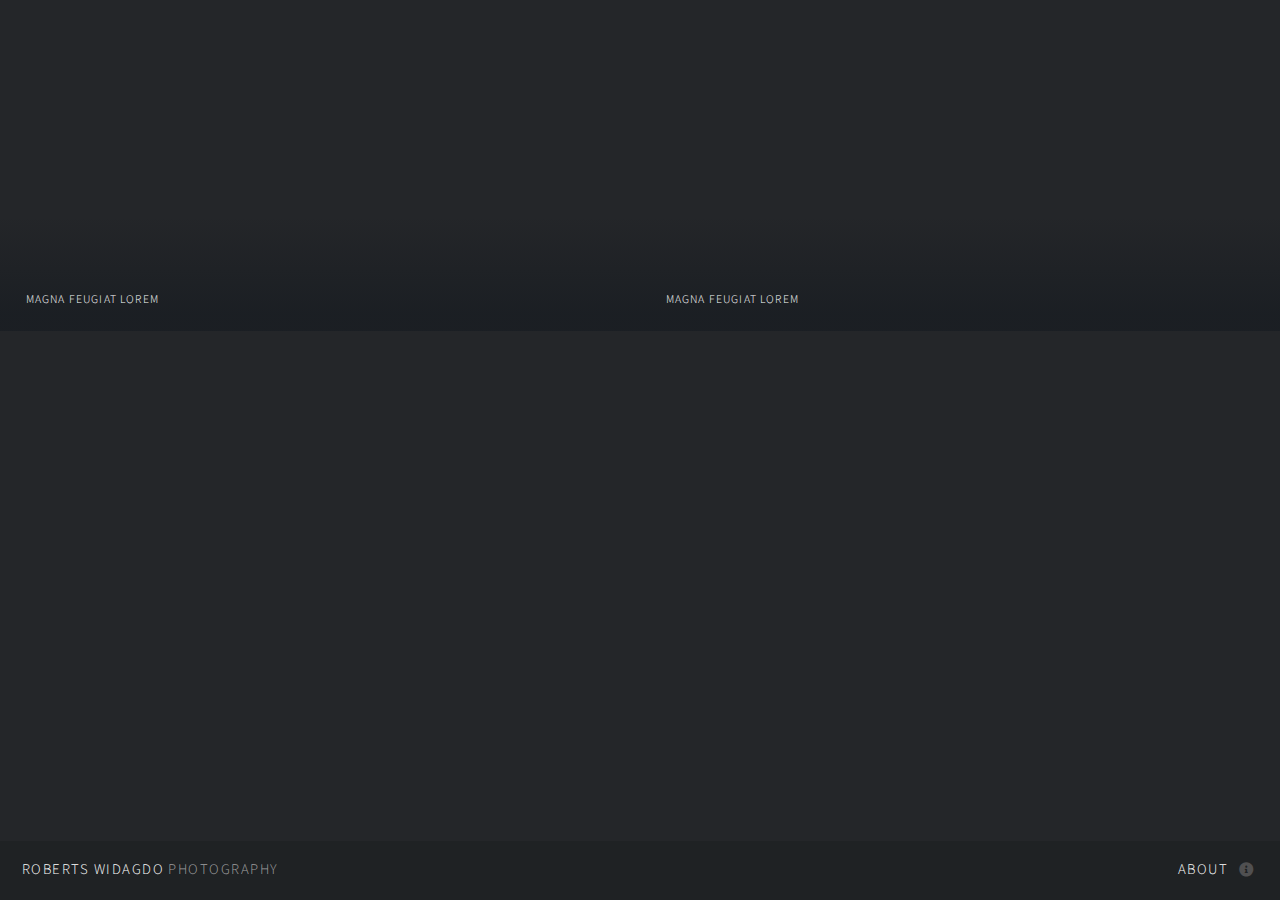
==== pw-mia-adi.html @ 7f32929f "Create pw-mia-adi.html" ====
<!DOCTYPE HTML>
<html>
	<head>
		<title>RBWFOTO</title>
		<meta charset="utf-8" />
		<meta name="viewport" content="width=device-width, initial-scale=1, user-scalable=no" />
		<link rel="stylesheet" href="assets/css/main.css" />
		<noscript><link rel="stylesheet" href="assets/css/noscript.css" /></noscript>
	</head>
	<body class="is-preload">

		<!-- Wrapper -->
			<div id="wrapper">

				<!-- Header -->
					<header id="header">
						<h1><a href="index.html"><strong>Roberts Widagdo</strong> Photography</a></h1>
						<nav>
							<ul>
								<li><a href="#footer" class="icon solid fa-info-circle">About</a></li>
							</ul>
						</nav>
					</header>

				<!-- Main -->
					<div id="main">
						<article class="thumb">
							<a href="" class="image"><img src="https://blogger.googleusercontent.com/img/b/R29vZ2xl/AVvXsEiyZt08YdNRZQcdRep_b0Y-7Dr7zTy5ydDOYCXAdX9guanfqTGHVHIMSTFKXyyU8jQsfkoTISosP-ZemghnAjhggriXXjZvtQCSNwgmdZ9brph1n5F2cwv7ND1FIJopFRBMTp8ZZh1ey6k/s0/MIA-ADI-9876.JPG" alt="" /></a>
							<h2>Magna feugiat lorem</h2>
							<p>Nunc blandit nisi ligula magna sodales lectus elementum non. Integer id venenatis velit.</p>
						</article>
						<article class="thumb">
							<a href="" class="image"><img src="https://blogger.googleusercontent.com/img/b/R29vZ2xl/AVvXsEiJ1eOa-jN_npwPUjPV8IHs7DiApx2Ga6mR7UjkNAPLo2ZorU5rnmMnMr8PMeSB8buSGGqHCqXpHGmDaRL2zPAWBWF8BonSqEHM4IaH40lsEwYGrh0oNAQtzNNUUt9MH_PYNfpH9C2I3NA/s1200/AirBrush_20200314105301.jpg" alt="" /></a>
							<h2>Magna feugiat lorem</h2>
							<p>Nunc blandit nisi ligula magna sodales lectus elementum non. Integer id venenatis velit.</p>
						</article>


            
					</div>

				<!-- Footer -->
					<footer id="footer" class="panel">
						<div class="inner split">
							<div>
								<section>
									<h2>Roberts Widagdo Photography</h2>
									<p>Freelance Photographer based on Surabaya - Indonesia.<br/>Book now for your Wedding, PreWedding, Engagement, Birthday, or any Events.<br/>Feel free to call : 081332565350</p>
								</section>
								<section>
									<h2>Follow me on ...</h2>
									<ul class="icons">
										<li><a href="https://x.com/rbwfoto" class="icon brands fa-twitter" target=”_blank”><span class="label">Twitter</span></a></li>
										<li><a href="https://www.instagram.com/rbw.foto/" class="icon brands fa-instagram" target=”_blank”><span class="label">Instagram</span></a></li>
										<li><a href="https://www.instagram.com/roman.wine/" class="icon brands fa-instagram" target=”_blank”><span class="label">Instagram</span></a></li>
										<li><a href="https://www.youtube.com/@rbwfoto" class="icon brands fa-youtube" target=”_blank”><span class="label">Youtube</span></a></li>
									</ul>
								</section>
								<p class="copyright">
									&copy; 2024 <a href="">Roberts Widagdo Photography</a>.
								</p>
							</div>
						</div>
					</footer>

			</div>

		<!-- Scripts -->
			<script src="assets/js/jquery.min.js"></script>
			<script src="assets/js/jquery.poptrox.min.js"></script>
			<script src="assets/js/browser.min.js"></script>
			<script src="assets/js/breakpoints.min.js"></script>
			<script src="assets/js/util.js"></script>
			<script src="assets/js/main.js"></script>

	</body>
</html>
---- assets/css/main.css ----
@import url(fontawesome-all.min.css);
@import url("https://fonts.googleapis.com/css?family=Source+Sans+Pro:300,300italic,400,400italic");

/*
	Multiverse by HTML5 UP
	html5up.net | @ajlkn
	Free for personal and commercial use under the CCA 3.0 license (html5up.net/license)
*/

@-moz-keyframes spinner {
	0% {
		-moz-transform: rotate(0deg);
		-webkit-transform: rotate(0deg);
		-ms-transform: rotate(0deg);
		transform: rotate(0deg);
	}

	100% {
		-moz-transform: rotate(359deg);
		-webkit-transform: rotate(359deg);
		-ms-transform: rotate(359deg);
		transform: rotate(359deg);
	}
}

@-webkit-keyframes spinner {
	0% {
		-moz-transform: rotate(0deg);
		-webkit-transform: rotate(0deg);
		-ms-transform: rotate(0deg);
		transform: rotate(0deg);
	}

	100% {
		-moz-transform: rotate(359deg);
		-webkit-transform: rotate(359deg);
		-ms-transform: rotate(359deg);
		transform: rotate(359deg);
	}
}

@-ms-keyframes spinner {
	0% {
		-moz-transform: rotate(0deg);
		-webkit-transform: rotate(0deg);
		-ms-transform: rotate(0deg);
		transform: rotate(0deg);
	}

	100% {
		-moz-transform: rotate(359deg);
		-webkit-transform: rotate(359deg);
		-ms-transform: rotate(359deg);
		transform: rotate(359deg);
	}
}

@keyframes spinner {
	0% {
		-moz-transform: rotate(0deg);
		-webkit-transform: rotate(0deg);
		-ms-transform: rotate(0deg);
		transform: rotate(0deg);
	}

	100% {
		-moz-transform: rotate(359deg);
		-webkit-transform: rotate(359deg);
		-ms-transform: rotate(359deg);
		transform: rotate(359deg);
	}
}

html, body, div, span, applet, object,
iframe, h1, h2, h3, h4, h5, h6, p, blockquote,
pre, a, abbr, acronym, address, big, cite,
code, del, dfn, em, img, ins, kbd, q, s, samp,
small, strike, strong, sub, sup, tt, var, b,
u, i, center, dl, dt, dd, ol, ul, li, fieldset,
form, label, legend, table, caption, tbody,
tfoot, thead, tr, th, td, article, aside,
canvas, details, embed, figure, figcaption,
footer, header, hgroup, menu, nav, output, ruby,
section, summary, time, mark, audio, video {
	margin: 0;
	padding: 0;
	border: 0;
	font-size: 100%;
	font: inherit;
	vertical-align: baseline;}

article, aside, details, figcaption, figure,
footer, header, hgroup, menu, nav, section {
	display: block;}

body {
	line-height: 1;
}

ol, ul {
	list-style: none;
}

blockquote, q {
	quotes: none;
}

	blockquote:before, blockquote:after, q:before, q:after {
		content: '';
		content: none;
	}

table {
	border-collapse: collapse;
	border-spacing: 0;
}

body {
	-webkit-text-size-adjust: none;
}

mark {
	background-color: transparent;
	color: inherit;
}

input::-moz-focus-inner {
	border: 0;
	padding: 0;
}

input, select, textarea {
	-moz-appearance: none;
	-webkit-appearance: none;
	-ms-appearance: none;
	appearance: none;
}

/* Basic */

	@-ms-viewport {
		width: device-width;
	}

	body {
		-ms-overflow-style: scrollbar;
	}

	@media screen and (max-width: 480px) {

		html, body {
			min-width: 320px;
		}

	}

	html {
		box-sizing: border-box;
	}

	*, *:before, *:after {
		box-sizing: inherit;
	}

	body {
		background: #242629;
	}

		body.is-preload *, body.is-preload *:before, body.is-preload *:after {
			-moz-animation: none !important;
			-webkit-animation: none !important;
			-ms-animation: none !important;
			animation: none !important;
			-moz-transition: none !important;
			-webkit-transition: none !important;
			-ms-transition: none !important;
			transition: none !important;
		}

		body.is-resizing *, body.is-resizing *:before, body.is-resizing *:after {
			-moz-animation: none !important;
			-webkit-animation: none !important;
			-ms-animation: none !important;
			animation: none !important;
			-moz-transition: none !important;
			-webkit-transition: none !important;
			-ms-transition: none !important;
			transition: none !important;
		}

/* Type */

	body, input, select, textarea {
		color: #a0a0a1;
		font-family: "Source Sans Pro", Helvetica, sans-serif;
		font-size: 15pt;
		font-weight: 300;
		letter-spacing: 0.025em;
		line-height: 1.65;
	}

		@media screen and (max-width: 1680px) {

			body, input, select, textarea {
				font-size: 11pt;
			}

		}

	a {
		-moz-transition: color 0.2s ease-in-out, border-bottom-color 0.2s ease-in-out;
		-webkit-transition: color 0.2s ease-in-out, border-bottom-color 0.2s ease-in-out;
		-ms-transition: color 0.2s ease-in-out, border-bottom-color 0.2s ease-in-out;
		transition: color 0.2s ease-in-out, border-bottom-color 0.2s ease-in-out;
		border-bottom: dotted 1px;
		color: #34a58e;
		text-decoration: none;
	}

		a:hover {
			border-bottom-color: transparent;
			color: #34a58e !important;
		}

	strong, b {
		color: #ffffff;
		font-weight: 300;
	}

	em, i {
		font-style: italic;
	}

	p {
		margin: 0 0 2em 0;
	}

	h1, h2, h3, h4, h5, h6 {
		color: #ffffff;
		font-weight: 300;
		letter-spacing: 0.1em;
		line-height: 1.5;
		margin: 0 0 1em 0;
		text-transform: uppercase;
	}

		h1 a, h2 a, h3 a, h4 a, h5 a, h6 a {
			color: inherit;
			text-decoration: none;
		}

	h1 {
		font-size: 2em;
	}

	h2 {
		font-size: 1.25em;
	}

	h3 {
		font-size: 1.1em;
	}

	h4 {
		font-size: 1em;
	}

	h5 {
		font-size: 0.9em;
	}

	h6 {
		font-size: 0.7em;
	}

	@media screen and (max-width: 736px) {

		h2 {
			font-size: 1em;
		}

		h3 {
			font-size: 0.9em;
		}

		h4 {
			font-size: 0.8em;
		}

		h5 {
			font-size: 0.7em;
		}

		h6 {
			font-size: 0.7em;
		}

	}

	sub {
		font-size: 0.8em;
		position: relative;
		top: 0.5em;
	}

	sup {
		font-size: 0.8em;
		position: relative;
		top: -0.5em;
	}

	blockquote {
		border-left: 4px #36383c;
		font-style: italic;
		margin: 0 0 2em 0;
		padding: 0.5em 0 0.5em 2em;
	}

	code {
		background: #34363b;
		border: solid 1px #36383c;
		font-family: "Courier New", monospace;
		font-size: 0.9em;
		margin: 0 0.25em;
		padding: 0.25em 0.65em;
	}

	pre {
		-webkit-overflow-scrolling: touch;
		font-family: "Courier New", monospace;
		font-size: 0.9em;
		margin: 0 0 2em 0;
	}

		pre code {
			display: block;
			line-height: 1.75;
			padding: 1em 1.5em;
			overflow-x: auto;
		}

	hr {
		border: 0;
		border-bottom: solid 1px #36383c;
		margin: 2em 0;
	}

		hr.major {
			margin: 3em 0;
		}

	.align-left {
		text-align: left;
	}

	.align-center {
		text-align: center;
	}

	.align-right {
		text-align: right;
	}

/* Button */

	input[type="submit"],
	input[type="reset"],
	input[type="button"],
	button,
	.button {
		-moz-appearance: none;
		-webkit-appearance: none;
		-ms-appearance: none;
		appearance: none;
		-moz-transition: background-color 0.2s ease-in-out, box-shadow 0.2s ease-in-out, color 0.2s ease-in-out;
		-webkit-transition: background-color 0.2s ease-in-out, box-shadow 0.2s ease-in-out, color 0.2s ease-in-out;
		-ms-transition: background-color 0.2s ease-in-out, box-shadow 0.2s ease-in-out, color 0.2s ease-in-out;
		transition: background-color 0.2s ease-in-out, box-shadow 0.2s ease-in-out, color 0.2s ease-in-out;
		background-color: transparent;
		border: 0;
		border-radius: 0;
		box-shadow: inset 0 0 0 2px #36383c;
		color: #ffffff !important;
		cursor: pointer;
		display: inline-block;
		font-size: 0.9em;
		font-weight: 300;
		height: 3.05556em;
		letter-spacing: 0.1em;
		line-height: 3.05556em;
		padding: 0 2.5em;
		text-align: center;
		text-decoration: none;
		text-transform: uppercase;
		white-space: nowrap;
	}

		input[type="submit"]:hover,
		input[type="reset"]:hover,
		input[type="button"]:hover,
		button:hover,
		.button:hover {
			box-shadow: inset 0 0 0 2px #34a58e;
			color: #34a58e !important;
		}

			input[type="submit"]:hover:active,
			input[type="reset"]:hover:active,
			input[type="button"]:hover:active,
			button:hover:active,
			.button:hover:active {
				background-color: rgba(52, 165, 142, 0.15);
				color: #34a58e !important;
			}

		input[type="submit"].icon,
		input[type="reset"].icon,
		input[type="button"].icon,
		button.icon,
		.button.icon {
			padding-left: 1.35em;
		}

			input[type="submit"].icon:before,
			input[type="reset"].icon:before,
			input[type="button"].icon:before,
			button.icon:before,
			.button.icon:before {
				margin-right: 0.5em;
			}

		input[type="submit"].fit,
		input[type="reset"].fit,
		input[type="button"].fit,
		button.fit,
		.button.fit {
			width: 100%;
		}

		input[type="submit"].small,
		input[type="reset"].small,
		input[type="button"].small,
		button.small,
		.button.small {
			font-size: 0.8em;
		}

		input[type="submit"].large,
		input[type="reset"].large,
		input[type="button"].large,
		button.large,
		.button.large {
			font-size: 1.35em;
		}

		input[type="submit"].primary,
		input[type="reset"].primary,
		input[type="button"].primary,
		button.primary,
		.button.primary {
			background-color: #34a58e;
			box-shadow: none;
		}

			input[type="submit"].primary:hover,
			input[type="reset"].primary:hover,
			input[type="button"].primary:hover,
			button.primary:hover,
			.button.primary:hover {
				background-color: #47c5ab;
				color: #ffffff !important;
			}

				input[type="submit"].primary:hover:active,
				input[type="reset"].primary:hover:active,
				input[type="button"].primary:hover:active,
				button.primary:hover:active,
				.button.primary:hover:active {
					background-color: #287e6d;
				}

		input[type="submit"].disabled, input[type="submit"]:disabled,
		input[type="reset"].disabled,
		input[type="reset"]:disabled,
		input[type="button"].disabled,
		input[type="button"]:disabled,
		button.disabled,
		button:disabled,
		.button.disabled,
		.button:disabled {
			pointer-events: none;
			opacity: 0.35;
		}

/* Form */

	form {
		margin: 0 0 2em 0;
	}

		form > :last-child {
			margin-bottom: 0;
		}

		form > .fields {
			display: -moz-flex;
			display: -webkit-flex;
			display: -ms-flex;
			display: flex;
			-moz-flex-wrap: wrap;
			-webkit-flex-wrap: wrap;
			-ms-flex-wrap: wrap;
			flex-wrap: wrap;
			width: calc(100% + 3em);
			margin: -1.5em 0 2em -1.5em;
		}

			form > .fields > .field {
				-moz-flex-grow: 0;
				-webkit-flex-grow: 0;
				-ms-flex-grow: 0;
				flex-grow: 0;
				-moz-flex-shrink: 0;
				-webkit-flex-shrink: 0;
				-ms-flex-shrink: 0;
				flex-shrink: 0;
				padding: 1.5em 0 0 1.5em;
				width: calc(100% - 1.5em);
			}

				form > .fields > .field.half {
					width: calc(50% - 0.75em);
				}

				form > .fields > .field.third {
					width: calc(100%/3 - 0.5em);
				}

				form > .fields > .field.quarter {
					width: calc(25% - 0.375em);
				}

		@media screen and (max-width: 736px) {

			form > .fields {
				width: calc(100% + 3em);
				margin: -1.5em 0 2em -1.5em;
			}

				form > .fields > .field {
					padding: 1.5em 0 0 1.5em;
					width: calc(100% - 1.5em);
				}

					form > .fields > .field.half {
						width: calc(100% - 1.5em);
					}

					form > .fields > .field.third {
						width: calc(100% - 1.5em);
					}

					form > .fields > .field.quarter {
						width: calc(100% - 1.5em);
					}

		}

	label {
		color: #ffffff;
		display: block;
		font-size: 0.9em;
		font-weight: 300;
		margin: 0 0 1em 0;
	}

	input[type="text"],
	input[type="password"],
	input[type="email"],
	input[type="tel"],
	input[type="search"],
	input[type="url"],
	select,
	textarea {
		-moz-appearance: none;
		-webkit-appearance: none;
		-ms-appearance: none;
		appearance: none;
		background: #34363b;
		border: 0;
		border-radius: 0;
		color: #a0a0a1;
		display: block;
		outline: 0;
		padding: 0 1em;
		text-decoration: none;
		width: 100%;
	}

		input[type="text"]:invalid,
		input[type="password"]:invalid,
		input[type="email"]:invalid,
		input[type="tel"]:invalid,
		input[type="search"]:invalid,
		input[type="url"]:invalid,
		select:invalid,
		textarea:invalid {
			box-shadow: none;
		}

		input[type="text"]:focus,
		input[type="password"]:focus,
		input[type="email"]:focus,
		input[type="tel"]:focus,
		input[type="search"]:focus,
		input[type="url"]:focus,
		select:focus,
		textarea:focus {
			box-shadow: inset 0 0 0 2px #34a58e;
		}

	select {
		background-image: url("data:image/svg+xml;charset=utf8,%3Csvg xmlns='http://www.w3.org/2000/svg' width='40' height='40' preserveAspectRatio='none' viewBox='0 0 40 40'%3E%3Cpath d='M9.4,12.3l10.4,10.4l10.4-10.4c0.2-0.2,0.5-0.4,0.9-0.4c0.3,0,0.6,0.1,0.9,0.4l3.3,3.3c0.2,0.2,0.4,0.5,0.4,0.9 c0,0.4-0.1,0.6-0.4,0.9L20.7,31.9c-0.2,0.2-0.5,0.4-0.9,0.4c-0.3,0-0.6-0.1-0.9-0.4L4.3,17.3c-0.2-0.2-0.4-0.5-0.4-0.9 c0-0.4,0.1-0.6,0.4-0.9l3.3-3.3c0.2-0.2,0.5-0.4,0.9-0.4S9.1,12.1,9.4,12.3z' fill='%2336383c' /%3E%3C/svg%3E");
		background-size: 1.25rem;
		background-repeat: no-repeat;
		background-position: calc(100% - 1rem) center;
		height: 2.75em;
		padding-right: 2.75em;
		text-overflow: ellipsis;
	}

		select option {
			color: #ffffff;
			background: #242629;
		}

		select:focus::-ms-value {
			background-color: transparent;
		}

		select::-ms-expand {
			display: none;
		}

	input[type="text"],
	input[type="password"],
	input[type="email"],
	input[type="tel"],
	input[type="search"],
	input[type="url"],
	select {
		height: 2.75em;
	}

	textarea {
		padding: 0.75em 1em;
	}

	input[type="checkbox"],
	input[type="radio"] {
		-moz-appearance: none;
		-webkit-appearance: none;
		-ms-appearance: none;
		appearance: none;
		display: block;
		float: left;
		margin-right: -2em;
		opacity: 0;
		width: 1em;
		z-index: -1;
	}

		input[type="checkbox"] + label,
		input[type="radio"] + label {
			text-decoration: none;
			color: #a0a0a1;
			cursor: pointer;
			display: inline-block;
			font-size: 1em;
			font-weight: 300;
			padding-left: 2.4em;
			padding-right: 0.75em;
			position: relative;
		}

			input[type="checkbox"] + label:before,
			input[type="radio"] + label:before {
				-moz-osx-font-smoothing: grayscale;
				-webkit-font-smoothing: antialiased;
				display: inline-block;
				font-style: normal;
				font-variant: normal;
				text-rendering: auto;
				line-height: 1;
				text-transform: none !important;
				font-family: 'Font Awesome 5 Free';
				font-weight: 900;
			}

			input[type="checkbox"] + label:before,
			input[type="radio"] + label:before {
				background: #34363b;
				content: '';
				display: inline-block;
				font-size: 0.8em;
				height: 2.0625em;
				left: 0;
				line-height: 2.0625em;
				position: absolute;
				text-align: center;
				top: 0;
				width: 2.0625em;
			}

		input[type="checkbox"]:checked + label:before,
		input[type="radio"]:checked + label:before {
			background: #34a58e;
			border-color: #34a58e;
			color: #ffffff;
			content: '\f00c';
		}

		input[type="checkbox"]:focus + label:before,
		input[type="radio"]:focus + label:before {
			box-shadow: 0 0 0 2px #34a58e;
		}

	input[type="radio"] + label:before {
		border-radius: 100%;
	}

	::-webkit-input-placeholder {
		color: #707071 !important;
		opacity: 1.0;
	}

	:-moz-placeholder {
		color: #707071 !important;
		opacity: 1.0;
	}

	::-moz-placeholder {
		color: #707071 !important;
		opacity: 1.0;
	}

	:-ms-input-placeholder {
		color: #707071 !important;
		opacity: 1.0;
	}

/* Icon */

	.icon {
		text-decoration: none;
		border-bottom: none;
		position: relative;
	}

		.icon:before {
			-moz-osx-font-smoothing: grayscale;
			-webkit-font-smoothing: antialiased;
			display: inline-block;
			font-style: normal;
			font-variant: normal;
			text-rendering: auto;
			line-height: 1;
			text-transform: none !important;
			font-family: 'Font Awesome 5 Free';
			font-weight: 400;
		}

		.icon > .label {
			display: none;
		}

		.icon:before {
			line-height: inherit;
		}

		.icon.solid:before {
			font-weight: 900;
		}

		.icon.brands:before {
			font-family: 'Font Awesome 5 Brands';
		}

/* List */

	ol {
		list-style: decimal;
		margin: 0 0 2em 0;
		padding-left: 1.25em;
	}

		ol li {
			padding-left: 0.25em;
		}

	ul {
		list-style: disc;
		margin: 0 0 2em 0;
		padding-left: 1em;
	}

		ul li {
			padding-left: 0.5em;
		}

		ul.alt {
			list-style: none;
			padding-left: 0;
		}

			ul.alt li {
				border-top: solid 1px #36383c;
				padding: 0.5em 0;
			}

				ul.alt li:first-child {
					border-top: 0;
					padding-top: 0;
				}

	dl {
		margin: 0 0 2em 0;
	}

		dl dt {
			display: block;
			font-weight: 300;
			margin: 0 0 1em 0;
		}

		dl dd {
			margin-left: 2em;
		}

/* Actions */

	ul.actions {
		display: -moz-flex;
		display: -webkit-flex;
		display: -ms-flex;
		display: flex;
		cursor: default;
		list-style: none;
		margin-left: -1em;
		padding-left: 0;
	}

		ul.actions li {
			padding: 0 0 0 1em;
			vertical-align: middle;
		}

		ul.actions.special {
			-moz-justify-content: center;
			-webkit-justify-content: center;
			-ms-justify-content: center;
			justify-content: center;
			width: 100%;
			margin-left: 0;
		}

			ul.actions.special li:first-child {
				padding-left: 0;
			}

		ul.actions.stacked {
			-moz-flex-direction: column;
			-webkit-flex-direction: column;
			-ms-flex-direction: column;
			flex-direction: column;
			margin-left: 0;
		}

			ul.actions.stacked li {
				padding: 1.3em 0 0 0;
			}

				ul.actions.stacked li:first-child {
					padding-top: 0;
				}

		ul.actions.fit {
			width: calc(100% + 1em);
		}

			ul.actions.fit li {
				-moz-flex-grow: 1;
				-webkit-flex-grow: 1;
				-ms-flex-grow: 1;
				flex-grow: 1;
				-moz-flex-shrink: 1;
				-webkit-flex-shrink: 1;
				-ms-flex-shrink: 1;
				flex-shrink: 1;
				width: 100%;
			}

				ul.actions.fit li > * {
					width: 100%;
				}

			ul.actions.fit.stacked {
				width: 100%;
			}

		@media screen and (max-width: 480px) {

			ul.actions:not(.fixed) {
				-moz-flex-direction: column;
				-webkit-flex-direction: column;
				-ms-flex-direction: column;
				flex-direction: column;
				margin-left: 0;
				width: 100% !important;
			}

				ul.actions:not(.fixed) li {
					-moz-flex-grow: 1;
					-webkit-flex-grow: 1;
					-ms-flex-grow: 1;
					flex-grow: 1;
					-moz-flex-shrink: 1;
					-webkit-flex-shrink: 1;
					-ms-flex-shrink: 1;
					flex-shrink: 1;
					padding: 1em 0 0 0;
					text-align: center;
					width: 100%;
				}

					ul.actions:not(.fixed) li > * {
						width: 100%;
					}

					ul.actions:not(.fixed) li:first-child {
						padding-top: 0;
					}

					ul.actions:not(.fixed) li input[type="submit"],
					ul.actions:not(.fixed) li input[type="reset"],
					ul.actions:not(.fixed) li input[type="button"],
					ul.actions:not(.fixed) li button,
					ul.actions:not(.fixed) li .button {
						width: 100%;
					}

						ul.actions:not(.fixed) li input[type="submit"].icon:before,
						ul.actions:not(.fixed) li input[type="reset"].icon:before,
						ul.actions:not(.fixed) li input[type="button"].icon:before,
						ul.actions:not(.fixed) li button.icon:before,
						ul.actions:not(.fixed) li .button.icon:before {
							margin-left: -0.5rem;
						}

		}

/* Icons */

	ul.icons {
		cursor: default;
		list-style: none;
		padding-left: 0;
	}

		ul.icons li {
			display: inline-block;
			padding: 0 1em 0 0;
		}

			ul.icons li:last-child {
				padding-right: 0;
			}

			ul.icons li .icon {
				color: #505051;
			}

				ul.icons li .icon:before {
					font-size: 1.5em;
				}

/* Table */

	.table-wrapper {
		-webkit-overflow-scrolling: touch;
		overflow-x: auto;
	}

	table {
		margin: 0 0 2em 0;
		width: 100%;
	}

		table tbody tr {
			border: solid 1px #36383c;
			border-left: 0;
			border-right: 0;
		}

			table tbody tr:nth-child(2n + 1) {
				background-color: #34363b;
			}

		table td {
			padding: 0.75em 0.75em;
		}

		table th {
			color: #ffffff;
			font-size: 0.9em;
			font-weight: 300;
			padding: 0 0.75em 0.75em 0.75em;
			text-align: left;
		}

		table thead {
			border-bottom: solid 2px #36383c;
		}

		table tfoot {
			border-top: solid 2px #36383c;
		}

		table.alt {
			border-collapse: separate;
		}

			table.alt tbody tr td {
				border: solid 1px #36383c;
				border-left-width: 0;
				border-top-width: 0;
			}

				table.alt tbody tr td:first-child {
					border-left-width: 1px;
				}

			table.alt tbody tr:first-child td {
				border-top-width: 1px;
			}

			table.alt thead {
				border-bottom: 0;
			}

			table.alt tfoot {
				border-top: 0;
			}

/* Panel */

	.panel {
		padding: 4em 4em 2em 4em ;
		-moz-transform: translateY(100vh);
		-webkit-transform: translateY(100vh);
		-ms-transform: translateY(100vh);
		transform: translateY(100vh);
		-moz-transition: -moz-transform 0.5s ease;
		-webkit-transition: -webkit-transform 0.5s ease;
		-ms-transition: -ms-transform 0.5s ease;
		transition: transform 0.5s ease;
		-webkit-overflow-scrolling: touch;
		background: rgba(36, 38, 41, 0.975);
		bottom: 4em;
		left: 0;
		max-height: calc(80vh - 4em);
		overflow-y: auto;
		position: fixed;
		width: 100%;
		z-index: 10001;
	}

		.panel.active {
			-moz-transform: translateY(1px);
			-webkit-transform: translateY(1px);
			-ms-transform: translateY(1px);
			transform: translateY(1px);
		}

		.panel > .inner {
			margin: 0 auto;
			max-width: 100%;
			width: 75em;
		}

			.panel > .inner.split {
				display: -moz-flex;
				display: -webkit-flex;
				display: -ms-flex;
				display: flex;
			}

				.panel > .inner.split > div {
					margin-left: 4em;
					width: 50%;
				}

				.panel > .inner.split > :first-child {
					margin-left: 0;
				}

		.panel > .closer {
			-moz-transition: opacity 0.2s ease-in-out;
			-webkit-transition: opacity 0.2s ease-in-out;
			-ms-transition: opacity 0.2s ease-in-out;
			transition: opacity 0.2s ease-in-out;
			background-image: url("images/close.svg");
			background-position: center;
			background-repeat: no-repeat;
			background-size: 3em;
			cursor: pointer;
			height: 5em;
			opacity: 0.25;
			position: absolute;
			right: 0;
			top: 0;
			width: 5em;
			z-index: 2;
		}

			.panel > .closer:hover {
				opacity: 1.0;
			}

		@media screen and (max-width: 1280px) {

			.panel {
				padding: 3em 3em 1em 3em ;
			}

				.panel > .inner.split > div {
					margin-left: 3em;
				}

				.panel > .closer {
					background-size: 2.5em;
					background-position: 75% 25%;
				}

		}

		@media screen and (max-width: 980px) {

			.panel > .inner.split {
				-moz-flex-direction: column;
				-webkit-flex-direction: column;
				-ms-flex-direction: column;
				flex-direction: column;
			}

				.panel > .inner.split > div {
					margin-left: 0;
					width: 100%;
				}

		}

		@media screen and (max-width: 736px) {

			.panel {
				-moz-transform: translateY(-100vh);
				-webkit-transform: translateY(-100vh);
				-ms-transform: translateY(-100vh);
				transform: translateY(-100vh);
				padding: 4em 2em 2em 2em ;
				bottom: auto;
				top: calc(4em - 1px);
			}

				.panel.active {
					-moz-transform: translateY(0);
					-webkit-transform: translateY(0);
					-ms-transform: translateY(0);
					transform: translateY(0);
				}

		}

/* Poptrox Popup */

	.poptrox-overlay {
		-webkit-tap-highlight-color: rgba(255, 255, 255, 0);
	}

	.poptrox-popup {
		background: rgba(31, 34, 36, 0.925);
		box-shadow: 0 1em 3em 0.5em rgba(0, 0, 0, 0.25);
		cursor: default;
	}

		.poptrox-popup:before {
			-moz-transition: opacity 0.2s ease-in-out;
			-webkit-transition: opacity 0.2s ease-in-out;
			-ms-transition: opacity 0.2s ease-in-out;
			transition: opacity 0.2s ease-in-out;
			background-image: -moz-linear-gradient(to left, rgba(31,34,36,0.35), rgba(31,34,36,0) 10em, rgba(31,34,36,0)), -moz-linear-gradient(to right, rgba(31,34,36,0.35), rgba(31,34,36,0) 10em, rgba(31,34,36,0));
			background-image: -webkit-linear-gradient(to left, rgba(31,34,36,0.35), rgba(31,34,36,0) 10em, rgba(31,34,36,0)), -webkit-linear-gradient(to right, rgba(31,34,36,0.35), rgba(31,34,36,0) 10em, rgba(31,34,36,0));
			background-image: -ms-linear-gradient(to left, rgba(31,34,36,0.35), rgba(31,34,36,0) 10em, rgba(31,34,36,0)), -ms-linear-gradient(to right, rgba(31,34,36,0.35), rgba(31,34,36,0) 10em, rgba(31,34,36,0));
			background-image: linear-gradient(to left, rgba(31,34,36,0.35), rgba(31,34,36,0) 10em, rgba(31,34,36,0)), linear-gradient(to right, rgba(31,34,36,0.35), rgba(31,34,36,0) 10em, rgba(31,34,36,0));
			content: '';
			display: block;
			height: 100%;
			left: 0;
			position: absolute;
			top: 0;
			width: 100%;
			z-index: 1;
			opacity: 1;
		}

		.poptrox-popup .closer {
			-moz-transition: opacity 0.2s ease-in-out;
			-webkit-transition: opacity 0.2s ease-in-out;
			-ms-transition: opacity 0.2s ease-in-out;
			transition: opacity 0.2s ease-in-out;
			background-image: url("images/close.svg");
			background-position: center;
			background-repeat: no-repeat;
			background-size: 3em;
			height: 5em;
			opacity: 0;
			position: absolute;
			right: 0;
			top: 0;
			width: 5em;
			z-index: 2;
		}

		.poptrox-popup .nav-previous,
		.poptrox-popup .nav-next {
			-moz-transition: opacity 0.2s ease-in-out;
			-webkit-transition: opacity 0.2s ease-in-out;
			-ms-transition: opacity 0.2s ease-in-out;
			transition: opacity 0.2s ease-in-out;
			background-image: url("images/arrow.svg");
			background-position: center;
			background-repeat: no-repeat;
			background-size: 5em;
			cursor: pointer;
			height: 8em;
			margin-top: -4em;
			opacity: 0;
			position: absolute;
			top: 50%;
			width: 6em;
			z-index: 2;
		}

		.poptrox-popup .nav-previous {
			-moz-transform: scaleX(-1);
			-webkit-transform: scaleX(-1);
			-ms-transform: scaleX(-1);
			transform: scaleX(-1);
			left: 0;
		}

		.poptrox-popup .nav-next {
			right: 0;
		}

		.poptrox-popup .caption {
			padding: 2em 2em 0.1em 2em ;
			background-image: -moz-linear-gradient(to top, rgba(16,16,16,0.45) 25%, rgba(16,16,16,0) 100%);
			background-image: -webkit-linear-gradient(to top, rgba(16,16,16,0.45) 25%, rgba(16,16,16,0) 100%);
			background-image: -ms-linear-gradient(to top, rgba(16,16,16,0.45) 25%, rgba(16,16,16,0) 100%);
			background-image: linear-gradient(to top, rgba(16,16,16,0.45) 25%, rgba(16,16,16,0) 100%);
			bottom: 0;
			cursor: default;
			left: 0;
			position: absolute;
			text-align: left;
			width: 100%;
			z-index: 2;
		}

			.poptrox-popup .caption h2, .poptrox-popup .caption h3, .poptrox-popup .caption h4, .poptrox-popup .caption h5, .poptrox-popup .caption h6 {
				margin: 0 0 0.5em 0;
			}

			.poptrox-popup .caption p {
				color: #ffffff;
			}

		.poptrox-popup .loader {
			-moz-animation: spinner 1s infinite linear !important;
			-webkit-animation: spinner 1s infinite linear !important;
			-ms-animation: spinner 1s infinite linear !important;
			animation: spinner 1s infinite linear !important;
			background-image: url("images/spinner.svg");
			background-position: center;
			background-repeat: no-repeat;
			background-size: contain;
			display: block;
			font-size: 2em;
			height: 2em;
			left: 50%;
			line-height: 2em;
			margin: -1em 0 0 -1em;
			opacity: 0.25;
			position: absolute;
			text-align: center;
			top: 50%;
			width: 2em;
		}

		.poptrox-popup:hover .closer,
		.poptrox-popup:hover .nav-previous,
		.poptrox-popup:hover .nav-next {
			opacity: 0.5;
		}

			.poptrox-popup:hover .closer:hover,
			.poptrox-popup:hover .nav-previous:hover,
			.poptrox-popup:hover .nav-next:hover {
				opacity: 1.0;
			}

		.poptrox-popup.loading:before {
			opacity: 0;
		}

		body.touch .poptrox-popup .closer,
		body.touch .poptrox-popup .nav-previous,
		body.touch .poptrox-popup .nav-next {
			opacity: 1.0 !important;
		}

		@media screen and (max-width: 980px) {

			.poptrox-popup .closer {
				background-size: 3em;
			}

			.poptrox-popup .nav-previous,
			.poptrox-popup .nav-next {
				background-size: 4em;
			}

		}

		@media screen and (max-width: 736px) {

			.poptrox-popup:before {
				display: none;
			}

			.poptrox-popup .caption {
				display: none !important;
			}

			.poptrox-popup .closer,
			.poptrox-popup .nav-previous,
			.poptrox-popup .nav-next {
				display: none !important;
			}

		}

/* Wrapper */

	#wrapper {
		-moz-transition: -moz-filter 0.5s ease, -webkit-filter 0.5s ease, -ms-filter 0.5s ease, -moz-filter 0.5s ease;
		-webkit-transition: -moz-filter 0.5s ease, -webkit-filter 0.5s ease, -ms-filter 0.5s ease, -webkit-filter 0.5s ease;
		-ms-transition: -moz-filter 0.5s ease, -webkit-filter 0.5s ease, -ms-filter 0.5s ease, -ms-filter 0.5s ease;
		transition: -moz-filter 0.5s ease, -webkit-filter 0.5s ease, -ms-filter 0.5s ease, filter 0.5s ease;
		position: relative;
	}

		#wrapper:after {
			pointer-events: none;
			-moz-transition: opacity 0.5s ease, visibility 0.5s;
			-webkit-transition: opacity 0.5s ease, visibility 0.5s;
			-ms-transition: opacity 0.5s ease, visibility 0.5s;
			transition: opacity 0.5s ease, visibility 0.5s;
			background: rgba(36, 38, 41, 0.5);
			content: '';
			display: block;
			height: 100%;
			left: 0;
			opacity: 0;
			position: absolute;
			top: 0;
			visibility: hidden;
			width: 100%;
			z-index: 1;
		}

			body.ie #wrapper:after {
				background: rgba(36, 38, 41, 0.8);
			}

		body.modal-active #wrapper {
			-moz-filter: blur(8px);
			-webkit-filter: blur(8px);
			-ms-filter: blur(8px);
			filter: blur(8px);
		}

			body.modal-active #wrapper:after {
				pointer-events: auto;
				opacity: 1;
				visibility: visible;
				z-index: 10003;
			}

		#wrapper:before {
			-moz-animation: spinner 1s infinite linear !important;
			-webkit-animation: spinner 1s infinite linear !important;
			-ms-animation: spinner 1s infinite linear !important;
			animation: spinner 1s infinite linear !important;
			pointer-events: none;
			-moz-transition: top 0.75s ease-in-out, opacity 0.35s ease-out, visibility 0.35s;
			-webkit-transition: top 0.75s ease-in-out, opacity 0.35s ease-out, visibility 0.35s;
			-ms-transition: top 0.75s ease-in-out, opacity 0.35s ease-out, visibility 0.35s;
			transition: top 0.75s ease-in-out, opacity 0.35s ease-out, visibility 0.35s;
			background-image: url("images/spinner.svg");
			background-position: center;
			background-repeat: no-repeat;
			background-size: contain;
			content: '';
			display: block;
			font-size: 2em;
			height: 2em;
			left: 50%;
			line-height: 2em;
			margin: -1em 0 0 -1em;
			opacity: 0;
			position: fixed;
			text-align: center;
			top: 75%;
			visibility: hidden;
			width: 2em;
		}

		body.is-preload #wrapper:before {
			-moz-transition: opacity 1s ease-out !important;
			-webkit-transition: opacity 1s ease-out !important;
			-ms-transition: opacity 1s ease-out !important;
			transition: opacity 1s ease-out !important;
			-moz-transition-delay: 0.5s !important;
			-webkit-transition-delay: 0.5s !important;
			-ms-transition-delay: 0.5s !important;
			transition-delay: 0.5s !important;
			opacity: 0.25;
			top: 50%;
			visibility: visible;
		}

/* Header */

	body {
		padding: 0 0 4em 0;
	}

	#header {
		-moz-transform: translateY(0);
		-webkit-transform: translateY(0);
		-ms-transform: translateY(0);
		transform: translateY(0);
		-moz-transition: -moz-transform 1s ease;
		-webkit-transition: -webkit-transform 1s ease;
		-ms-transition: -ms-transform 1s ease;
		transition: transform 1s ease;
		-moz-user-select: none;
		-ms-user-select: none;
		-webkit-user-select: none;
		background: #1f2224;
		bottom: -1em;
		height: 5em;
		left: 0;
		line-height: 4em;
		padding: 0 1.5em;
		position: fixed;
		user-select: none;
		width: 100%;
		z-index: 10002;
	}

		body.is-preload #header {
			-moz-transform: translateY(4em);
			-webkit-transform: translateY(4em);
			-ms-transform: translateY(4em);
			transform: translateY(4em);
		}

		#header h1 {
			color: #a0a0a1;
			display: inline-block;
			font-size: 1em;
			line-height: 1;
			margin: 0;
			vertical-align: middle;
		}

			#header h1 a {
				border: 0;
				color: inherit;
			}

				#header h1 a:hover {
					color: inherit !important;
				}

		#header nav {
			position: absolute;
			right: 0;
			top: 0;
		}

			#header nav > ul {
				list-style: none;
				margin: 0;
				padding: 0;
			}

				#header nav > ul > li {
					display: inline-block;
					padding: 0;
				}

					#header nav > ul > li a {
						-moz-transition: background-color 0.5s ease;
						-webkit-transition: background-color 0.5s ease;
						-ms-transition: background-color 0.5s ease;
						transition: background-color 0.5s ease;
						border: 0;
						color: #ffffff;
						display: inline-block;
						letter-spacing: 0.1em;
						padding: 0 1.65em;
						text-transform: uppercase;
					}

						#header nav > ul > li a.icon:before {
							color: #505051;
							float: right;
							margin-left: 0.75em;
						}

						#header nav > ul > li a:hover {
							color: #ffffff !important;
						}

						#header nav > ul > li a.active {
							background-color: #242629;
						}

	@media screen and (max-width: 736px) {

		body {
			padding: 4em 0 0 0;
		}

		#header {
			-moz-transform: translateY(0);
			-webkit-transform: translateY(0);
			-ms-transform: translateY(0);
			transform: translateY(0);
			bottom: auto;
			height: 4em;
			padding: 0 1em;
			top: 0;
		}

			body.is-preload #header {
				-moz-transform: translateY(-3.4em);
				-webkit-transform: translateY(-3.4em);
				-ms-transform: translateY(-3.4em);
				transform: translateY(-3.4em);
			}

			#header h1 {
				font-size: 0.9em;
			}

			#header nav > ul > li a {
				font-size: 0.9em;
				padding: 0 1.15em;
			}

	}

/* Main */

	#main {
		-moz-transition: -moz-filter 0.5s ease, -webkit-filter 0.5s ease, -ms-filter 0.5s ease, -moz-filter 0.5s ease;
		-webkit-transition: -moz-filter 0.5s ease, -webkit-filter 0.5s ease, -ms-filter 0.5s ease, -webkit-filter 0.5s ease;
		-ms-transition: -moz-filter 0.5s ease, -webkit-filter 0.5s ease, -ms-filter 0.5s ease, -ms-filter 0.5s ease;
		transition: -moz-filter 0.5s ease, -webkit-filter 0.5s ease, -ms-filter 0.5s ease, filter 0.5s ease;
		display: -moz-flex;
		display: -webkit-flex;
		display: -ms-flex;
		display: flex;
		-moz-flex-wrap: wrap;
		-webkit-flex-wrap: wrap;
		-ms-flex-wrap: wrap;
		flex-wrap: wrap;
		-webkit-tap-highlight-color: rgba(255, 255, 255, 0);
	}

		#main .thumb {
			-moz-transition: opacity 1.25s ease-in-out;
			-webkit-transition: opacity 1.25s ease-in-out;
			-ms-transition: opacity 1.25s ease-in-out;
			transition: opacity 1.25s ease-in-out;
			pointer-events: auto;
			-webkit-tap-highlight-color: rgba(255, 255, 255, 0);
			opacity: 1;
			overflow: hidden;
			position: relative;
		}

			#main .thumb:after {
				background-image: -moz-linear-gradient(to top, rgba(10,17,25,0.35) 5%, rgba(10,17,25,0) 35%);
				background-image: -webkit-linear-gradient(to top, rgba(10,17,25,0.35) 5%, rgba(10,17,25,0) 35%);
				background-image: -ms-linear-gradient(to top, rgba(10,17,25,0.35) 5%, rgba(10,17,25,0) 35%);
				background-image: linear-gradient(to top, rgba(10,17,25,0.35) 5%, rgba(10,17,25,0) 35%);
				pointer-events: none;
				background-size: cover;
				content: '';
				display: block;
				height: 100%;
				left: 0;
				position: absolute;
				top: 0;
				width: 100%;
			}

			#main .thumb > .image {
				-webkit-tap-highlight-color: rgba(255, 255, 255, 0);
				background-position: center;
				background-repeat: no-repeat;
				background-size: cover;
				border: 0;
				height: 100%;
				left: 0;
				position: absolute;
				top: 0;
				width: 100%;
			}

			#main .thumb > h2 {
				pointer-events: none;
				bottom: 1.875em;
				font-size: 0.8em;
				left: 2.1875em;
				margin: 0;
				position: absolute;
				z-index: 1;
			}

			#main .thumb > p {
				display: none;
			}

		#main:after {
			pointer-events: none;
			-moz-transition: opacity 0.5s ease, visibility 0.5s;
			-webkit-transition: opacity 0.5s ease, visibility 0.5s;
			-ms-transition: opacity 0.5s ease, visibility 0.5s;
			transition: opacity 0.5s ease, visibility 0.5s;
			background: rgba(36, 38, 41, 0.25);
			content: '';
			display: block;
			height: 100%;
			left: 0;
			opacity: 0;
			position: absolute;
			top: 0;
			visibility: hidden;
			width: 100%;
			z-index: 1;
		}

			body.ie #main:after {
				background: rgba(36, 38, 41, 0.55);
			}

		body.content-active #main {
			-moz-filter: blur(6px);
			-webkit-filter: blur(6px);
			-ms-filter: blur(6px);
			filter: blur(6px);
		}

			body.content-active #main:after {
				pointer-events: auto;
				opacity: 1;
				visibility: visible;
			}

		body.is-preload #main .thumb {
			pointer-events: none;
			opacity: 0;
		}

		#main .thumb {
			-moz-transition-delay: 2.525s;
			-webkit-transition-delay: 2.525s;
			-ms-transition-delay: 2.525s;
			transition-delay: 2.525s;
			height: calc(30vh - 2em);
			min-height: 16em;
			width: 25%;
		}

			#main .thumb:nth-child(1) {
				-moz-transition-delay: 0.65s;
				-webkit-transition-delay: 0.65s;
				-ms-transition-delay: 0.65s;
				transition-delay: 0.65s;
			}

			#main .thumb:nth-child(2) {
				-moz-transition-delay: 0.8s;
				-webkit-transition-delay: 0.8s;
				-ms-transition-delay: 0.8s;
				transition-delay: 0.8s;
			}

			#main .thumb:nth-child(3) {
				-moz-transition-delay: 0.95s;
				-webkit-transition-delay: 0.95s;
				-ms-transition-delay: 0.95s;
				transition-delay: 0.95s;
			}

			#main .thumb:nth-child(4) {
				-moz-transition-delay: 1.1s;
				-webkit-transition-delay: 1.1s;
				-ms-transition-delay: 1.1s;
				transition-delay: 1.1s;
			}

			#main .thumb:nth-child(5) {
				-moz-transition-delay: 1.25s;
				-webkit-transition-delay: 1.25s;
				-ms-transition-delay: 1.25s;
				transition-delay: 1.25s;
			}

			#main .thumb:nth-child(6) {
				-moz-transition-delay: 1.4s;
				-webkit-transition-delay: 1.4s;
				-ms-transition-delay: 1.4s;
				transition-delay: 1.4s;
			}

			#main .thumb:nth-child(7) {
				-moz-transition-delay: 1.55s;
				-webkit-transition-delay: 1.55s;
				-ms-transition-delay: 1.55s;
				transition-delay: 1.55s;
			}

			#main .thumb:nth-child(8) {
				-moz-transition-delay: 1.7s;
				-webkit-transition-delay: 1.7s;
				-ms-transition-delay: 1.7s;
				transition-delay: 1.7s;
			}

			#main .thumb:nth-child(9) {
				-moz-transition-delay: 1.85s;
				-webkit-transition-delay: 1.85s;
				-ms-transition-delay: 1.85s;
				transition-delay: 1.85s;
			}

			#main .thumb:nth-child(10) {
				-moz-transition-delay: 2s;
				-webkit-transition-delay: 2s;
				-ms-transition-delay: 2s;
				transition-delay: 2s;
			}

			#main .thumb:nth-child(11) {
				-moz-transition-delay: 2.15s;
				-webkit-transition-delay: 2.15s;
				-ms-transition-delay: 2.15s;
				transition-delay: 2.15s;
			}

			#main .thumb:nth-child(12) {
				-moz-transition-delay: 2.3s;
				-webkit-transition-delay: 2.3s;
				-ms-transition-delay: 2.3s;
				transition-delay: 2.3s;
			}

		@media screen and (max-width: 1680px) {

			#main .thumb {
				-moz-transition-delay: 2.075s;
				-webkit-transition-delay: 2.075s;
				-ms-transition-delay: 2.075s;
				transition-delay: 2.075s;
				height: calc(40vh - 2em);
				min-height: 20em;
				width: 33.33333%;
			}

				#main .thumb:nth-child(1) {
					-moz-transition-delay: 0.65s;
					-webkit-transition-delay: 0.65s;
					-ms-transition-delay: 0.65s;
					transition-delay: 0.65s;
				}

				#main .thumb:nth-child(2) {
					-moz-transition-delay: 0.8s;
					-webkit-transition-delay: 0.8s;
					-ms-transition-delay: 0.8s;
					transition-delay: 0.8s;
				}

				#main .thumb:nth-child(3) {
					-moz-transition-delay: 0.95s;
					-webkit-transition-delay: 0.95s;
					-ms-transition-delay: 0.95s;
					transition-delay: 0.95s;
				}

				#main .thumb:nth-child(4) {
					-moz-transition-delay: 1.1s;
					-webkit-transition-delay: 1.1s;
					-ms-transition-delay: 1.1s;
					transition-delay: 1.1s;
				}

				#main .thumb:nth-child(5) {
					-moz-transition-delay: 1.25s;
					-webkit-transition-delay: 1.25s;
					-ms-transition-delay: 1.25s;
					transition-delay: 1.25s;
				}

				#main .thumb:nth-child(6) {
					-moz-transition-delay: 1.4s;
					-webkit-transition-delay: 1.4s;
					-ms-transition-delay: 1.4s;
					transition-delay: 1.4s;
				}

				#main .thumb:nth-child(7) {
					-moz-transition-delay: 1.55s;
					-webkit-transition-delay: 1.55s;
					-ms-transition-delay: 1.55s;
					transition-delay: 1.55s;
				}

				#main .thumb:nth-child(8) {
					-moz-transition-delay: 1.7s;
					-webkit-transition-delay: 1.7s;
					-ms-transition-delay: 1.7s;
					transition-delay: 1.7s;
				}

				#main .thumb:nth-child(9) {
					-moz-transition-delay: 1.85s;
					-webkit-transition-delay: 1.85s;
					-ms-transition-delay: 1.85s;
					transition-delay: 1.85s;
				}

		}

		@media screen and (max-width: 1280px) {

			#main .thumb {
				-moz-transition-delay: 1.625s;
				-webkit-transition-delay: 1.625s;
				-ms-transition-delay: 1.625s;
				transition-delay: 1.625s;
				height: calc(40vh - 2em);
				min-height: 20em;
				width: 50%;
			}

				#main .thumb:nth-child(1) {
					-moz-transition-delay: 0.65s;
					-webkit-transition-delay: 0.65s;
					-ms-transition-delay: 0.65s;
					transition-delay: 0.65s;
				}

				#main .thumb:nth-child(2) {
					-moz-transition-delay: 0.8s;
					-webkit-transition-delay: 0.8s;
					-ms-transition-delay: 0.8s;
					transition-delay: 0.8s;
				}

				#main .thumb:nth-child(3) {
					-moz-transition-delay: 0.95s;
					-webkit-transition-delay: 0.95s;
					-ms-transition-delay: 0.95s;
					transition-delay: 0.95s;
				}

				#main .thumb:nth-child(4) {
					-moz-transition-delay: 1.1s;
					-webkit-transition-delay: 1.1s;
					-ms-transition-delay: 1.1s;
					transition-delay: 1.1s;
				}

				#main .thumb:nth-child(5) {
					-moz-transition-delay: 1.25s;
					-webkit-transition-delay: 1.25s;
					-ms-transition-delay: 1.25s;
					transition-delay: 1.25s;
				}

				#main .thumb:nth-child(6) {
					-moz-transition-delay: 1.4s;
					-webkit-transition-delay: 1.4s;
					-ms-transition-delay: 1.4s;
					transition-delay: 1.4s;
				}

		}

		@media screen and (max-width: 980px) {

			#main .thumb {
				-moz-transition-delay: 2.075s;
				-webkit-transition-delay: 2.075s;
				-ms-transition-delay: 2.075s;
				transition-delay: 2.075s;
				height: calc(28.57143vh - 1.33333em);
				min-height: 18em;
				width: 50%;
			}

				#main .thumb:nth-child(1) {
					-moz-transition-delay: 0.65s;
					-webkit-transition-delay: 0.65s;
					-ms-transition-delay: 0.65s;
					transition-delay: 0.65s;
				}

				#main .thumb:nth-child(2) {
					-moz-transition-delay: 0.8s;
					-webkit-transition-delay: 0.8s;
					-ms-transition-delay: 0.8s;
					transition-delay: 0.8s;
				}

				#main .thumb:nth-child(3) {
					-moz-transition-delay: 0.95s;
					-webkit-transition-delay: 0.95s;
					-ms-transition-delay: 0.95s;
					transition-delay: 0.95s;
				}

				#main .thumb:nth-child(4) {
					-moz-transition-delay: 1.1s;
					-webkit-transition-delay: 1.1s;
					-ms-transition-delay: 1.1s;
					transition-delay: 1.1s;
				}

				#main .thumb:nth-child(5) {
					-moz-transition-delay: 1.25s;
					-webkit-transition-delay: 1.25s;
					-ms-transition-delay: 1.25s;
					transition-delay: 1.25s;
				}

				#main .thumb:nth-child(6) {
					-moz-transition-delay: 1.4s;
					-webkit-transition-delay: 1.4s;
					-ms-transition-delay: 1.4s;
					transition-delay: 1.4s;
				}

				#main .thumb:nth-child(7) {
					-moz-transition-delay: 1.55s;
					-webkit-transition-delay: 1.55s;
					-ms-transition-delay: 1.55s;
					transition-delay: 1.55s;
				}

				#main .thumb:nth-child(8) {
					-moz-transition-delay: 1.7s;
					-webkit-transition-delay: 1.7s;
					-ms-transition-delay: 1.7s;
					transition-delay: 1.7s;
				}

				#main .thumb:nth-child(9) {
					-moz-transition-delay: 1.85s;
					-webkit-transition-delay: 1.85s;
					-ms-transition-delay: 1.85s;
					transition-delay: 1.85s;
				}

		}

		@media screen and (max-width: 480px) {

			#main .thumb {
				-moz-transition-delay: 1.175s;
				-webkit-transition-delay: 1.175s;
				-ms-transition-delay: 1.175s;
				transition-delay: 1.175s;
				height: calc(40vh - 2em);
				min-height: 18em;
				width: 100%;
			}

				#main .thumb:nth-child(1) {
					-moz-transition-delay: 0.65s;
					-webkit-transition-delay: 0.65s;
					-ms-transition-delay: 0.65s;
					transition-delay: 0.65s;
				}

				#main .thumb:nth-child(2) {
					-moz-transition-delay: 0.8s;
					-webkit-transition-delay: 0.8s;
					-ms-transition-delay: 0.8s;
					transition-delay: 0.8s;
				}

				#main .thumb:nth-child(3) {
					-moz-transition-delay: 0.95s;
					-webkit-transition-delay: 0.95s;
					-ms-transition-delay: 0.95s;
					transition-delay: 0.95s;
				}

		}

/* Footer */

	#footer .copyright {
		color: #505051;
		font-size: 0.9em;
	}

		#footer .copyright a {
			color: inherit;
		}
---- assets/css/noscript.css ----
/*
	Multiverse by HTML5 UP
	html5up.net | @ajlkn
	Free for personal and commercial use under the CCA 3.0 license (html5up.net/license)
*/

/* Wrapper */

	body.is-preload #wrapper:before {
		display: none;
	}

/* Main */

	body.is-preload #main .thumb {
		pointer-events: auto;
		opacity: 1;
	}

/* Header */

	body.is-preload #header {
		-moz-transform: none;
		-webkit-transform: none;
		-ms-transform: none;
		transform: none;
	}
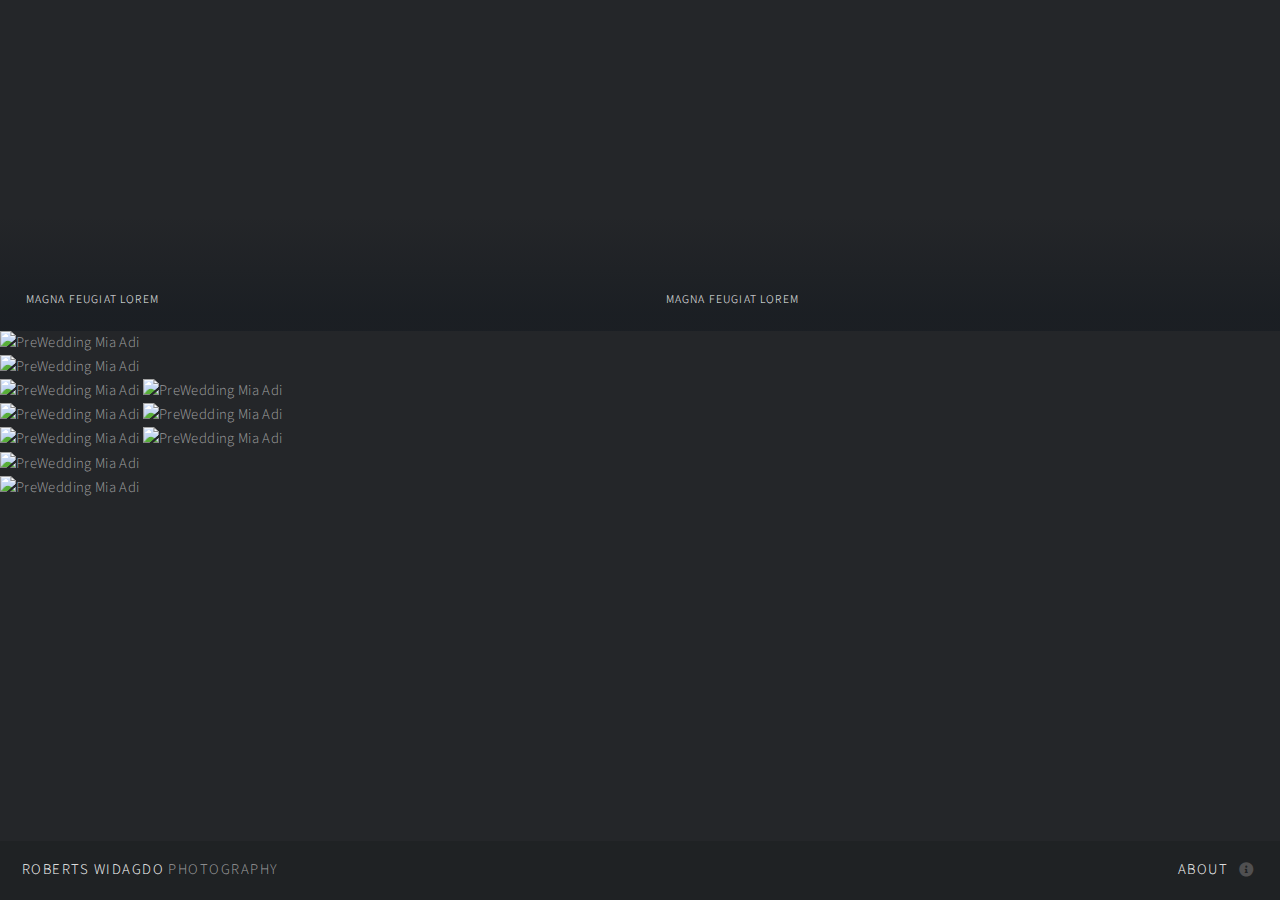
==== commit 231e9f1d: "Update pw-mia-adi.html" ====
--- a/pw-mia-adi.html
+++ b/pw-mia-adi.html
@@ -34,11 +34,49 @@
 							<h2>Magna feugiat lorem</h2>
 							<p>Nunc blandit nisi ligula magna sodales lectus elementum non. Integer id venenatis velit.</p>
 						</article>
-
-
-            
 					</div>
 
+				<div class="container">
+  
+  <div class="row">
+    <div class="col-sm-6">
+<img class="img-fluid" alt="PreWedding Mia Adi" src="https://blogger.googleusercontent.com/img/b/R29vZ2xl/AVvXsEiyZt08YdNRZQcdRep_b0Y-7Dr7zTy5ydDOYCXAdX9guanfqTGHVHIMSTFKXyyU8jQsfkoTISosP-ZemghnAjhggriXXjZvtQCSNwgmdZ9brph1n5F2cwv7ND1FIJopFRBMTp8ZZh1ey6k/s0/MIA-ADI-9876.JPG"/>
+    </div>
+    <div class="col-sm-6">
+<img class="img-fluid" alt="PreWedding Mia Adi" src="https://blogger.googleusercontent.com/img/b/R29vZ2xl/AVvXsEi04CPClmIKnjisHe4_hS16xh9aHsI51cmMI5gT-uc1uj_xrGCdb2xlNoLYQhXCEjX0tRYZkJvNNmWDRJIHO0pYWsk2Sivr8gfwzBgTyUPf1wudNkcWNdf1aevwVhNlTKCERfAjMv4_t2s/s0/IMG_9879.JPG"/>
+    </div>
+  </div>
+  
+<div class="row">
+    <div class="col-sm-4">
+<img class="img-fluid" alt="PreWedding Mia Adi" src="https://blogger.googleusercontent.com/img/b/R29vZ2xl/AVvXsEij68QA7QNYf6aEx2YsongsGz0menn-lNREIRJodNA0tueJfPn_9H75QBZHrTAjeBTTvju320leQtO0hM1yh68rkpf0MPFur6MWJV93WjxW9yEUXkVkGoNGnctas40-CUsFnJZAtTmpWJw/s0/MIA-ADI-9892.JPG"/>
+
+      <img class="img-fluid" alt="PreWedding Mia Adi" src="https://blogger.googleusercontent.com/img/b/R29vZ2xl/AVvXsEiXtgoDG2h6OCiEgfPdaubBI8LanV2ZdUt9vzP2b3Tfm36VKW95yWFStaXklYoODan_ZlzZsGhBuKPYrU5wGoJIw1bkRt96Uimc6RbAUqtgKMiB2FvJJdyYkhXtKzsvZphLR6YAm17tNWA/s0/IMG_9874.JPG"/>
+    </div>
+   
+    <div class="col-sm-4">
+<img class="img-fluid" alt="PreWedding Mia Adi" src="https://blogger.googleusercontent.com/img/b/R29vZ2xl/AVvXsEiP66i9JnuAjf9Uo4SoUMWnsjC0kY0lX9zKiSvtXUcP6YEGSPmUw0FVSKsW8qrCanMQEEkPjfLKoZGDWHOKpW_gXoJS5Pt88otXxRHb51Veqz1E58VKdMSTs_5xdEjek4nlVEmntgqw0zA/s0/MIA-ADI-9870.JPG"/>
+
+      <img class="img-fluid" alt="PreWedding Mia Adi" src="https://blogger.googleusercontent.com/img/b/R29vZ2xl/AVvXsEgdAKbgTFTZQUqyG2UVxLB8e6kpPJDRSRDGgtsxMCCGQRrp2BaJvBt-r0Yz-PHzzqnzbn5Vqq-n8ygvVMF8iIt0YJw9ffmknoiAgdd0tlaWtTmLB-fI2ikBPndb-HqVawTng1bZqoTydhM/s0/MIA-ADI-9906.JPG"/>
+    </div>
+ 
+    <div class="col-sm-4">
+<img class="img-fluid" alt="PreWedding Mia Adi" src="https://blogger.googleusercontent.com/img/b/R29vZ2xl/AVvXsEgWajDhmUXg873JkOUCeahu3RST1xSyO3dbC1fMEte17ZN5uVLznPeRYHgapzdMY5HFgHDhzVA6fFmHviOUIP36mCq4YjNZ10jEk3R9dMo64-Y4LuAXSiMsD5Prz1DU41RzNLjIgdqjxoo/s0/MIA-ADI-9884.JPG"/>
+
+      <img class="img-fluid" alt="PreWedding Mia Adi" src="https://blogger.googleusercontent.com/img/b/R29vZ2xl/AVvXsEh3VetgnH3DDjclI9O0cYTK19dVntb7dXQM9Zl5d5y-D3va6hIP1a4TXFy5WGUUc6Ihoezr4Ktn00SiYnP2q-2FJLML8Gp_mvVGNdntpGUzV8ttQJgqitmnxLgzBsJjfSETS97D7eI05Ng/s0/MIA-ADI-9792.JPG"/>
+    </div>
+  </div>
+  
+    <div class="row">
+    <div class="col-sm-6">
+<img class="img-fluid" alt="PreWedding Mia Adi" src="https://blogger.googleusercontent.com/img/b/R29vZ2xl/AVvXsEjReeL2AfEzFFlDf4V8Pt2iajRD3prbLvuLcUiqlC1FW2nSQTOQ_CLHEbquCqIahwlhkbUzjQ6O62DmWbqBXpYXqBcGAwp59jI2BirTGowou8t5RCy-eOa1Z4qw_WJ0_9Hw0vUx7IKRH9A/s0/MIA-ADI-9771.JPG"/>
+    </div>
+    <div class="col-sm-6">
+<img class="img-fluid" alt="PreWedding Mia Adi" src="https://blogger.googleusercontent.com/img/b/R29vZ2xl/AVvXsEj94Rsn4uxeyuM7OxpBhV8S1cxQN8FPcHcx4JvuCzOb_j4-Jd1OPBk4bJ84xJDwwp_69WcV56VFXiI-oZSaBqSwqiipZk5aW-FQmuzZdvkUZOHcqfDj5AiAiEPCaZrd4SNxHDRZwCPCbkw/s0/MIA-ADI-9840.JPG"/>
+    </div>
+  </div>
+    </div>
+				
 				<!-- Footer -->
 					<footer id="footer" class="panel">
 						<div class="inner split">
